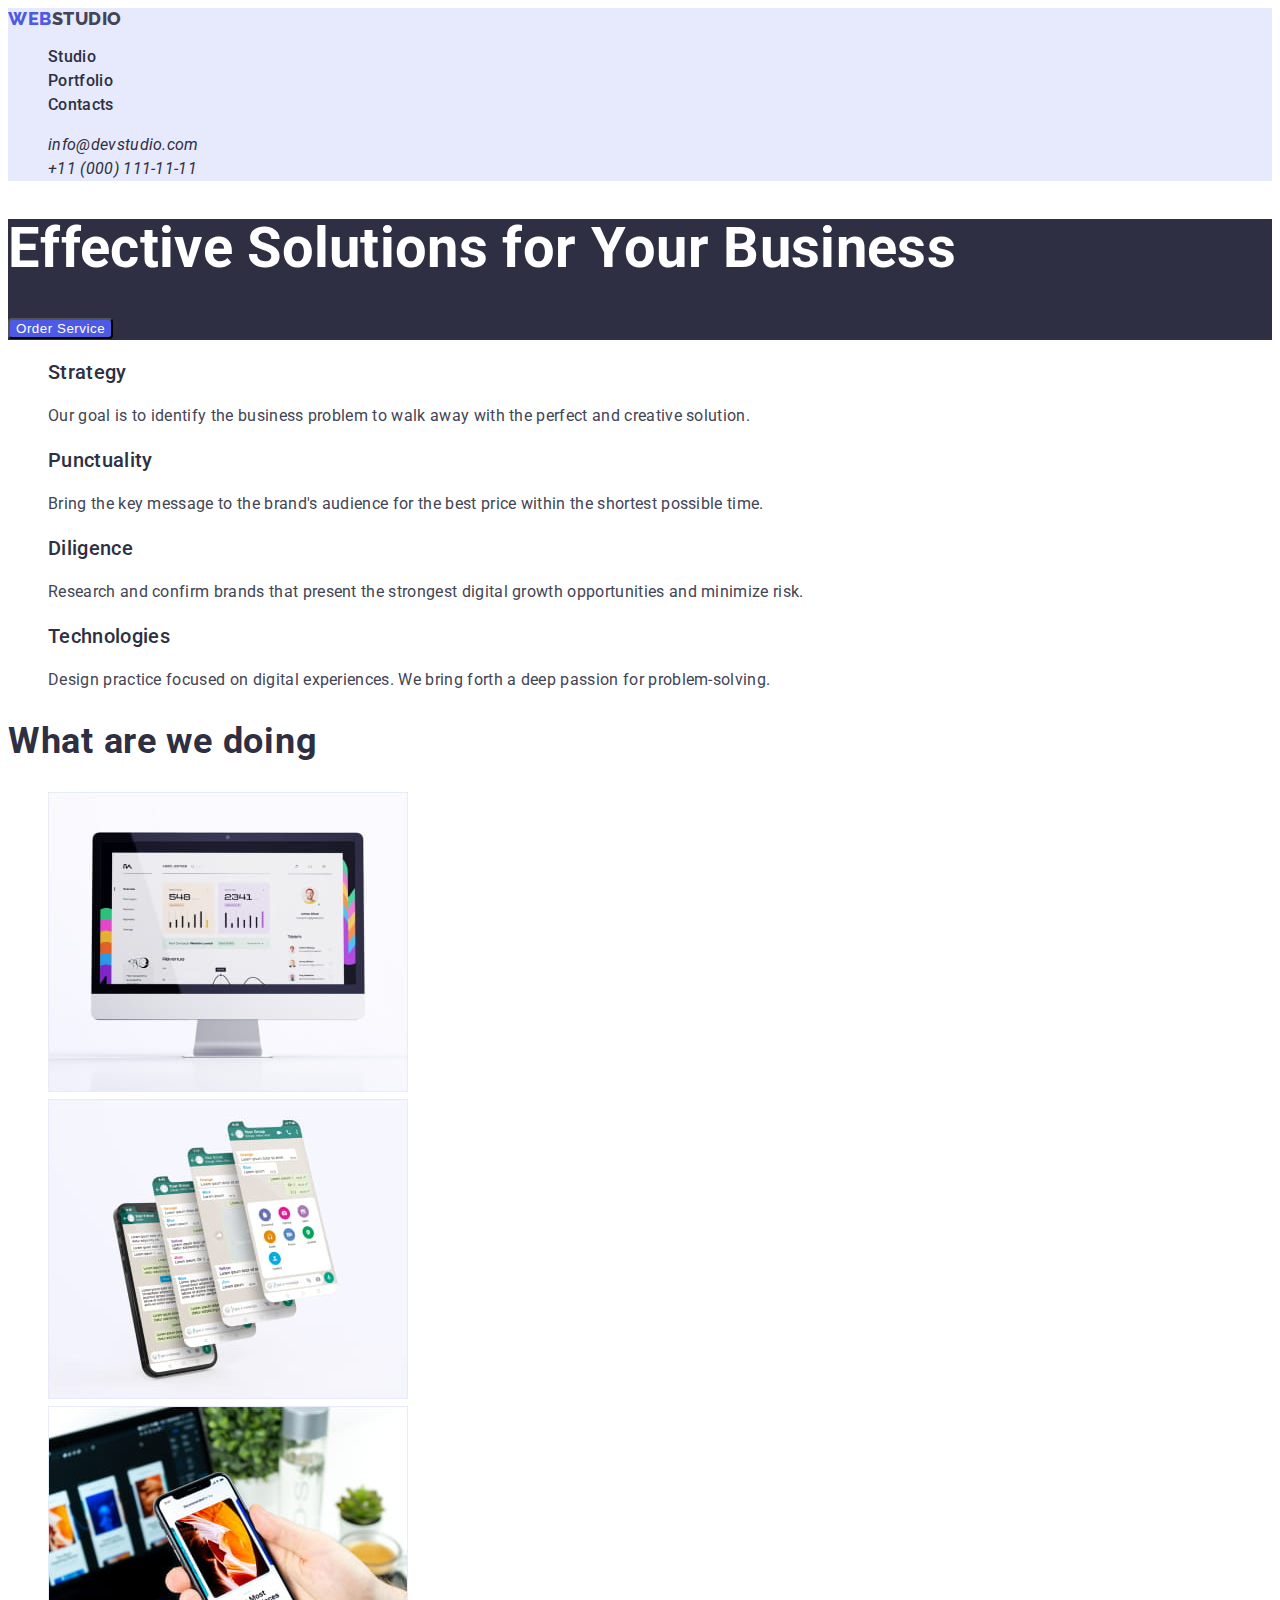
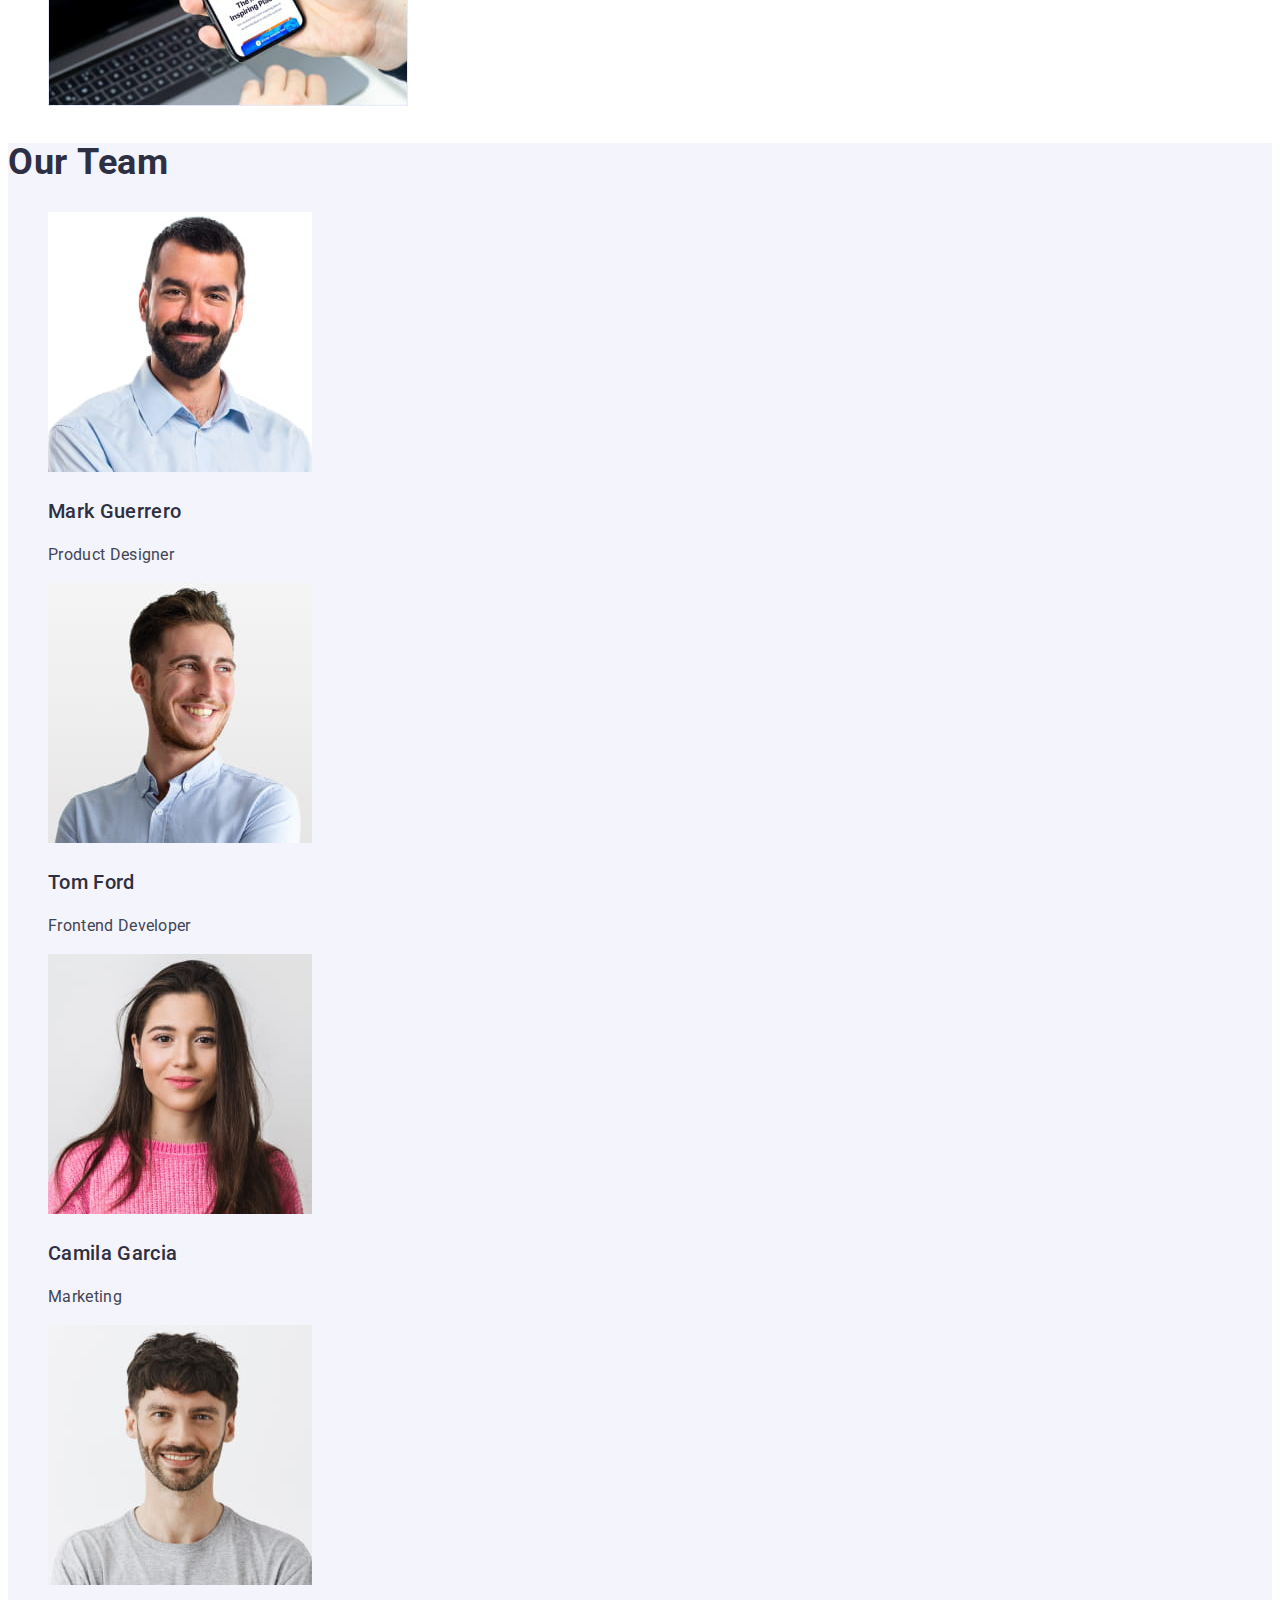
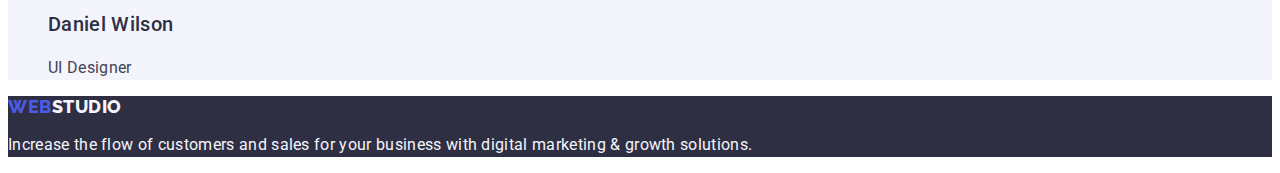
==== index.html @ 16dfbe13 "HT2 ver1" ====
<!DOCTYPE html>
<html lang="en">
  <head>
    <meta charset="UTF-8" />
    <meta http-equiv="X-UA-Compatible" content="IE=edge" />
    <meta name="viewport" content="width=device-width, initial-scale=1.0" />
    <link href="./css/styles.css" rel="stylesheet" />
    <!--fonts-->
    <link rel="preconnect" href="https://fonts.googleapis.com">
    <link rel="preconnect" href="https://fonts.gstatic.com" crossorigin>
    <link href="https://fonts.googleapis.com/css2?family=Raleway:wght@800&family=Roboto:wght@400;500;700;900&display=swap" rel="stylesheet">
    <title>webstudio</title>
  </head>

  <body>
    <header class="top-section">
      <nav>
        <a class="logo link" href="./index.html"><span class="web-cl">Web</span>Studio</a>
        <ul class="list">
          <li><a class="menu link" href="#studio">Studio</a></li>
          <li><a class="menu link" href="./portfolio.html/#portfolio">Portfolio</a></li>
          <li><a class="menu link" href="#contacts">Contacts</a></li>
        </ul>
      </nav>
      
      <address id="contacts">
        <ul class="list">
          <li>
            <a class="company-mail link" href="mailto:info@devstudio.com">info@devstudio.com</a>
          </li>
          <li>
            <a class="company-tel link" href="tel:+110001111111">+11 (000) 111-11-11</a>
          </li>
        </ul>
      </address>
    </header>

    <main>
      <!--головна секція -->
      <section class="main-page">
        <h1 class="main-page-title">Effective Solutions for Your Business</h1>
        <button class="mp-btn-order" type="button">Order Service</button>
      </section>

      <!--Секція Що ми робимо-->
      <section class="advant-section">
        <h2 class="sbt2" hidden>advantages</h2>  
        <ul class="advant-list list">
          <li class="advant-unit">
            <h3 class="sbt3 advant-unit-title">Strategy</h3>
            <p class="advant-unit-descr">
            Our goal is to identify the business problem to walk away with the
            perfect and creative solution.
            </p>
          </li>
          <li>
            <h3 class="sbt3 advant-unit-title">Punctuality</h3>
            <p class="advant-unit-descr">
            Bring the key message to the brand's audience for the best price
            within the shortest possible time.
            </p>
          </li>
          <li>
            <h3 class="sbt3 advant-unit-title">Diligence</h3>
            <p class="advant-unit-descr">
            Research and confirm brands that present the strongest digital growth
            opportunities and minimize risk.
            </p>
          </li>
          <li>
            <h3 class="sbt3 advant-unit-title">Technologies</h3>
            <p class="advant-unit-descr">
            Design practice focused on digital experiences. We bring forth a deep
            passion for problem-solving.
            </p>
          </li>
        </ul>
      </section>

      <!--Секція студія-->
      <section>
        <h2 class="sbt2" id="studio">What are we doing</h2>
        <ul class="list">
          <li>
            <img
            src="./images/pcmonitor.jpg"
            width="360"
            height="300"
            alt="pc monitor with graphs"
            />
          </li>
          <li>
            <img
            src="./images/phonemultiscreen.jpg"
            width="360"
            height="300"
            alt="phone with multi screen shots"
            />
          </li>
          <li>
            <img
            src="./images/devicessinc.jpg"
            width="360"
            height="300"
            alt="a phone with notebook"
            />
          </li>
        </ul>
      </section>

      <!--секція Наша команда-->
      <section class="team-section">
        <h2 class="sbt2">Our Team</h2>
        <ul class="list">
          <li>
            <img src="./images/mark.jpg" width="264" height="260" alt="smiling men Mark Guerrero"/>
            <h3 class="sbt3">Mark Guerrero</h3>
            <p>Product Designer</p>
          </li>
          <li>
            <img src="./images/tom.jpg" width="264" height="260" alt="smiling men Tom Ford"/>
            <h3 class="sbt3">Tom Ford</h3>
            <p>Frontend Developer</p>
          </li>
          <li>
            <img src="./images/camila.jpg" width="264" height="260" alt="smiling women Camila Garcia"/>
            <h3 class="sbt3">Camila Garcia</h3>
            <p>Marketing</p>
          </li>
          <li>
            <img src="./images/daniel.jpg" width="264" height="260" alt="smiling men Daniel Wilson"/>
            <h3 class="sbt3">Daniel Wilson</h3>
            <p>UI Designer</p>
          </li>
        </ul>
      </section>
    </main>

    <footer class="bottom-section">
      <a class="logo link" href="./index.html"><span class="web-cl">Web</span><span class="studio-cl">Studio</span></a>
      <p class="bottom-text">
        Increase the flow of customers and sales for your business with digital
        marketing & growth solutions.
      </p>
    </footer>
  </body>
</html>
---- css/styles.css ----
:root {--bg-dark: #2E2F42;}
:root {--top-sect-bg: #E7E9FC;}
:root {--btn-bg-focus-cl: #404BBF;}
:root {--link-focus-cl: #404BBF;}
:root {--sbt-text-cl: #2E2F42;}

/*common styles*/

body {
font-family: 'Roboto', sans-serif;
letter-spacing: 0.02em;
color: #434455;
font-size: 16px;
line-height: 1.5;}

/*reset*/

.list {list-style: none;}
.link {text-decoration: none; color: currentColor;}

/*logo styles*/

.logo {font-family: 'Raleway';
font-weight: 800;
font-size: 18px;
line-height: 1.17;
display: flex;
align-items: center;
letter-spacing: 0.03em;
text-transform: uppercase;}
.web-cl {color: #4D5AE5;}
.studio-cl {color: #F4F4FD;}

/*btn & link styles*/
.mp-btn-order {
background: #4D5AE5;
border-radius: 4px;
font-weight: 500;
text-align: center;
letter-spacing: 0.04em;
color: #FFFFFF;
cursor: pointer;}
.mp-btn-order:hover,
.mp-btn-order:focus {
background: var(--btn-bg-focus-cl);
border-radius: 4px;
font-weight: 500;
text-align: center;
letter-spacing: 0.04em;
color: #FFFFFF;}

.btn .portfolio-filter {
background: #F4F4FD;
border: 1px solid #E7E9FC;
border-radius: 4px;
font-weight: 500;
text-align: center;
letter-spacing: 0.04em;
color: #4D5AE5;
cursor: pointer;}
.btn .portfolio-filter:hover,
.btn .portfolio-filter:focus {
background:var(--btn-bg-focus-cl);
border: 1px solid #E7E9FC;
border-radius: 4px;
font-weight: 500;
text-align: center;
letter-spacing: 0.04em;
color: #FFFFFF;}

.list .link { 
color: #2E2F42;}
.list .link:hover,
.list .link:focus {
color: var(--link-focus-cl);
}

.menu {font-weight: 500;}
.company-mail {color: #434455;}
.company-tel {color: #434455;}

/*Page Text*/

.main-page-title {
color: #FFFFFF; 
font-Weight: Bold;
font-Size: 56px;
letter-spacing: 0,02em;
line-height: 1.07;}

.sbt2 {
font-weight: 700;
font-size: 36px;
line-height: 1.11;
letter-spacing: 0.02em;
color: var(--sbt-text-cl);}

.sbt3 {
font-weight: 500;
font-size: 20px;
line-height: 24px; 
color: var(--sbt-text-cl);}    

.bottom-text {color: #F4F4FD;}

/*Page backgrounds*/

.top-section {background: var(--top-sect-bg)}    
.main-page {background: var(--bg-dark);}

.team-section {background: #F4F4FD;}    

.bottom-section {background: var(--bg-dark);}
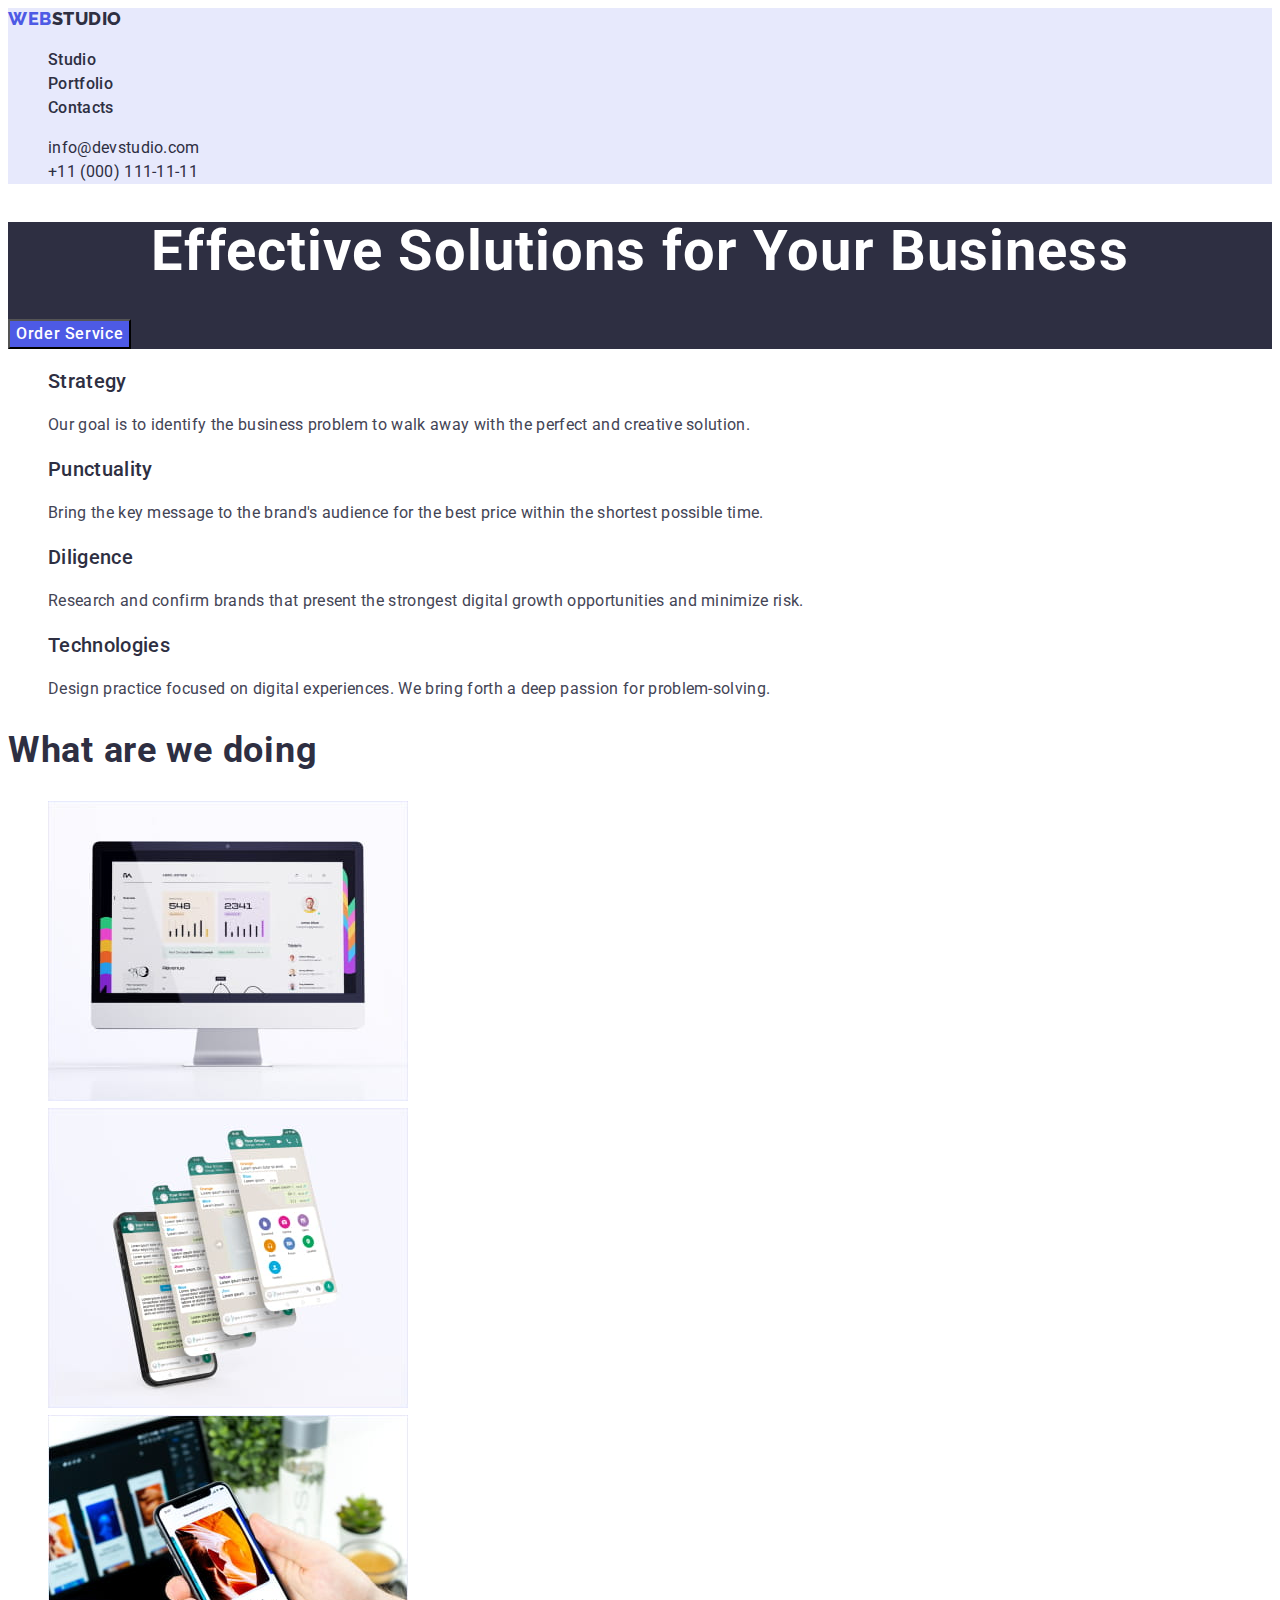
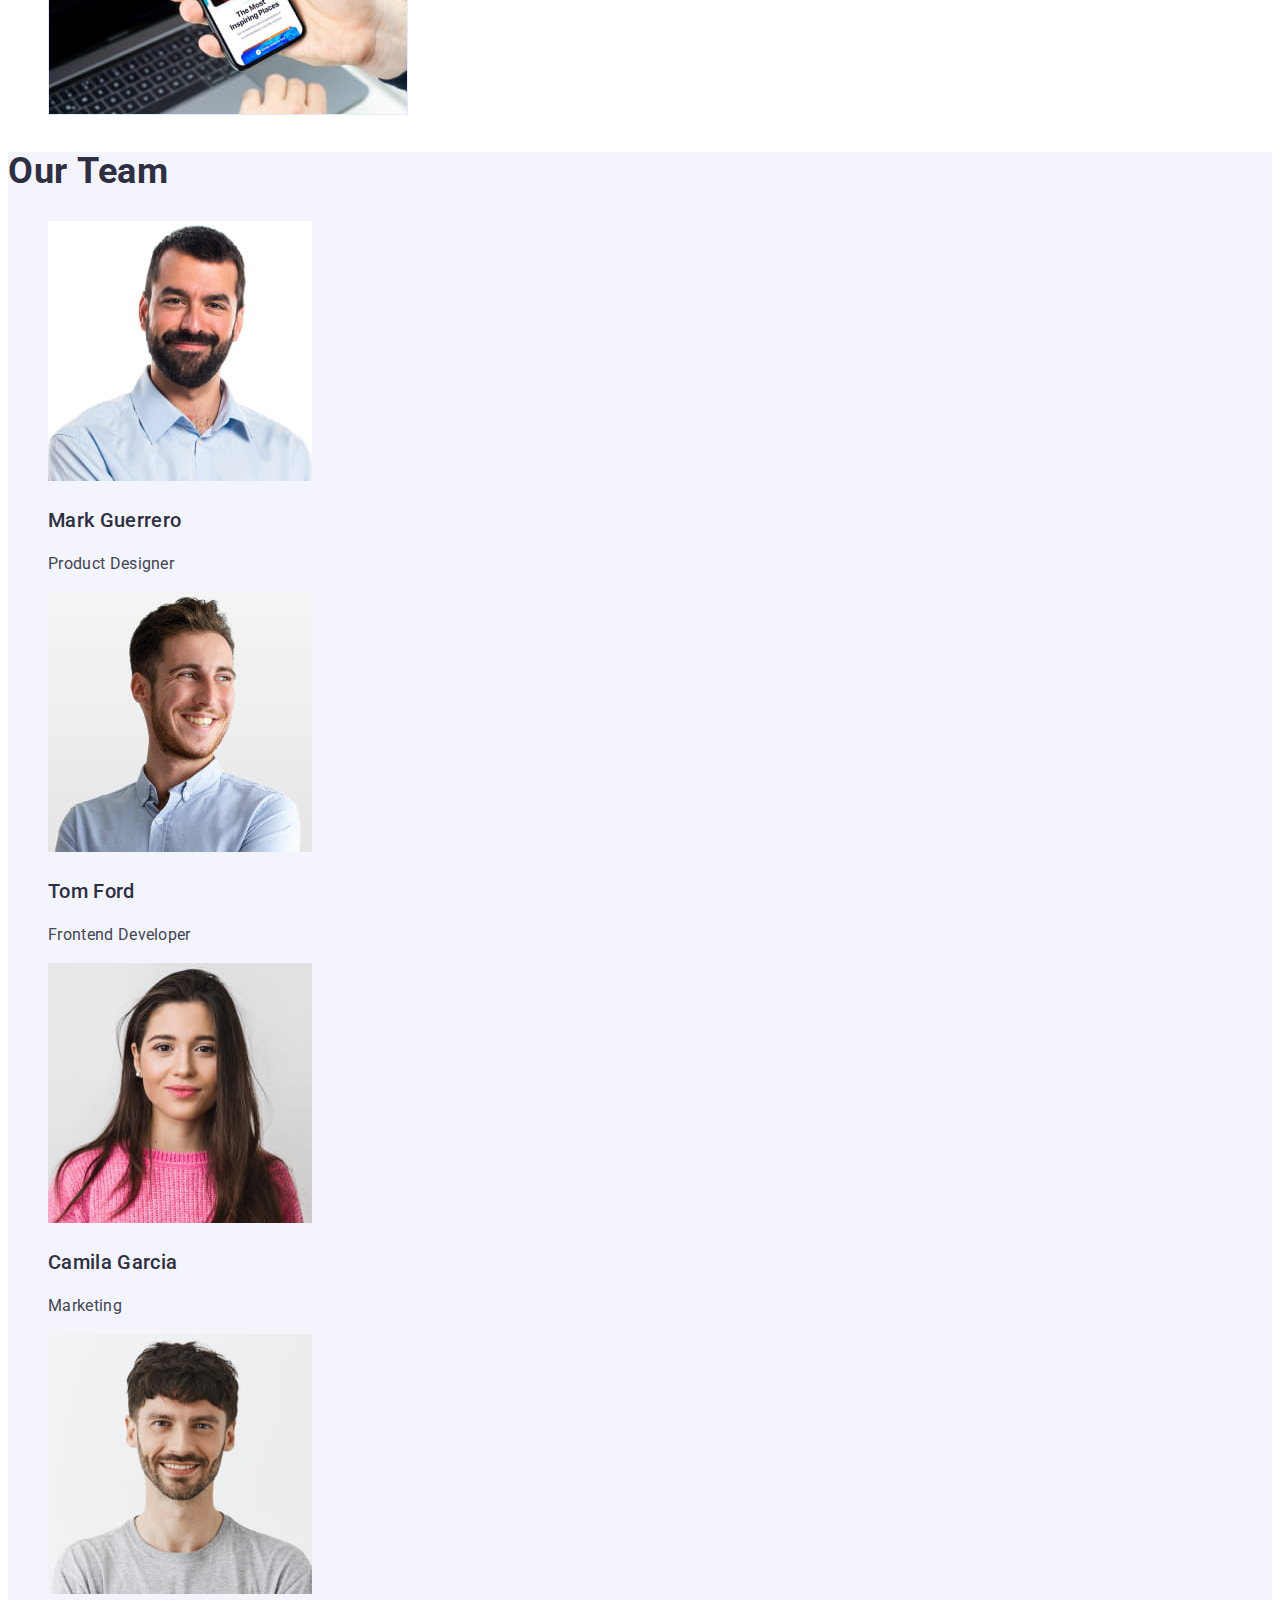
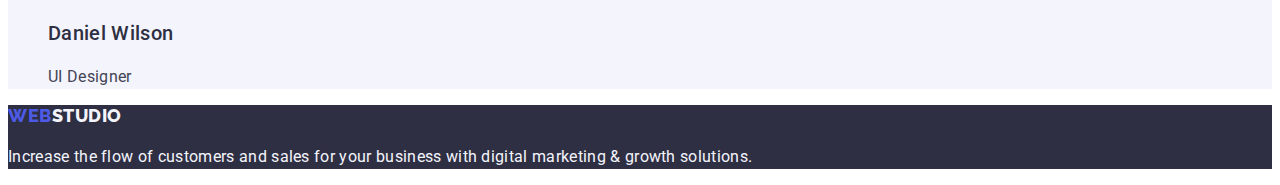
==== commit 7c2a5cea: "HT2 ver2" ====
--- a/index.html
+++ b/index.html
@@ -15,21 +15,21 @@
   <body>
     <header class="top-section">
       <nav>
-        <a class="logo link" href="./index.html"><span class="web-cl">Web</span>Studio</a>
+        <a class="logo link" href="./index.html">Web<span class="top-sec-studio-cl">Studio</span></a>
         <ul class="list">
-          <li><a class="menu link" href="#studio">Studio</a></li>
-          <li><a class="menu link" href="./portfolio.html/#portfolio">Portfolio</a></li>
-          <li><a class="menu link" href="#contacts">Contacts</a></li>
+          <li><a class="menu link" href="./index.html">Studio</a></li>
+          <li><a class="menu link" href="./portfolio.html">Portfolio</a></li>
+          <li><a class="menu link" href="./index.html">Contacts</a></li>
         </ul>
       </nav>
       
-      <address id="contacts">
+      <address class="conts" id="contacts">
         <ul class="list">
           <li>
-            <a class="company-mail link" href="mailto:info@devstudio.com">info@devstudio.com</a>
+            <a class="company-conts link" href="mailto:info@devstudio.com">info@devstudio.com</a>
           </li>
           <li>
-            <a class="company-tel link" href="tel:+110001111111">+11 (000) 111-11-11</a>
+            <a class="company-conts link" href="tel:+110001111111">+11 (000) 111-11-11</a>
           </li>
         </ul>
       </address>
@@ -137,7 +137,7 @@
     </main>
 
     <footer class="bottom-section">
-      <a class="logo link" href="./index.html"><span class="web-cl">Web</span><span class="studio-cl">Studio</span></a>
+      <a class="logo link" href="./index.html">Web<span class="studio-cl">Studio</span></a>
       <p class="bottom-text">
         Increase the flow of customers and sales for your business with digital
         marketing & growth solutions.
--- a/css/styles.css
+++ b/css/styles.css
@@ -3,6 +3,7 @@
 :root {--btn-bg-focus-cl: #404BBF;}
 :root {--link-focus-cl: #404BBF;}
 :root {--sbt-text-cl: #2E2F42;}
+:root {--conts-text-cl: #434455;}
 
 /*common styles*/
 
@@ -11,7 +12,8 @@
 letter-spacing: 0.02em;
 color: #434455;
 font-size: 16px;
-line-height: 1.5;}
+line-height: 1.5;
+background-color: #FFFFFF;}
 
 /*reset*/
 
@@ -20,21 +22,23 @@
 
 /*logo styles*/
 
-.logo {font-family: 'Raleway';
+.logo {font-family: 'Raleway', sans-serif;
 font-weight: 800;
 font-size: 18px;
 line-height: 1.17;
-display: flex;
-align-items: center;
 letter-spacing: 0.03em;
-text-transform: uppercase;}
-.web-cl {color: #4D5AE5;}
+text-transform: uppercase;
+color: #4D5AE5;}
+.top-sec-studio-cl {color: #2E2F42;}
 .studio-cl {color: #F4F4FD;}
 
 /*btn & link styles*/
+
 .mp-btn-order {
 background: #4D5AE5;
-border-radius: 4px;
+font-family: inherit;
+font-size: 16px;
+line-height: 1.5;
 font-weight: 500;
 text-align: center;
 letter-spacing: 0.04em;
@@ -43,16 +47,14 @@
 .mp-btn-order:hover,
 .mp-btn-order:focus {
 background: var(--btn-bg-focus-cl);
-border-radius: 4px;
-font-weight: 500;
-text-align: center;
-letter-spacing: 0.04em;
 color: #FFFFFF;}
 
 .btn .portfolio-filter {
 background: #F4F4FD;
 border: 1px solid #E7E9FC;
-border-radius: 4px;
+font-family: inherit;
+font-size: 16px;
+line-height: 1.5;
 font-weight: 500;
 text-align: center;
 letter-spacing: 0.04em;
@@ -62,12 +64,10 @@
 .btn .portfolio-filter:focus {
 background:var(--btn-bg-focus-cl);
 border: 1px solid #E7E9FC;
-border-radius: 4px;
-font-weight: 500;
-text-align: center;
-letter-spacing: 0.04em;
 color: #FFFFFF;}
 
+.conts {font-style: normal;
+color: var(--conts-text-cl);}
 .list .link { 
 color: #2E2F42;}
 .list .link:hover,
@@ -76,8 +76,7 @@
 }
 
 .menu {font-weight: 500;}
-.company-mail {color: #434455;}
-.company-tel {color: #434455;}
+.company-conts {color: var(--conts-text-cl);}
 
 /*Page Text*/
 
@@ -85,8 +84,9 @@
 color: #FFFFFF; 
 font-Weight: Bold;
 font-Size: 56px;
-letter-spacing: 0,02em;
-line-height: 1.07;}
+letter-spacing: 0.02em;
+line-height: 1.07;
+text-align: center;}
 
 .sbt2 {
 font-weight: 700;
@@ -105,7 +105,8 @@
 
 /*Page backgrounds*/
 
-.top-section {background: var(--top-sect-bg)}    
+.top-section {background: var(--top-sect-bg);}  
+
 .main-page {background: var(--bg-dark);}
 
 .team-section {background: #F4F4FD;}    
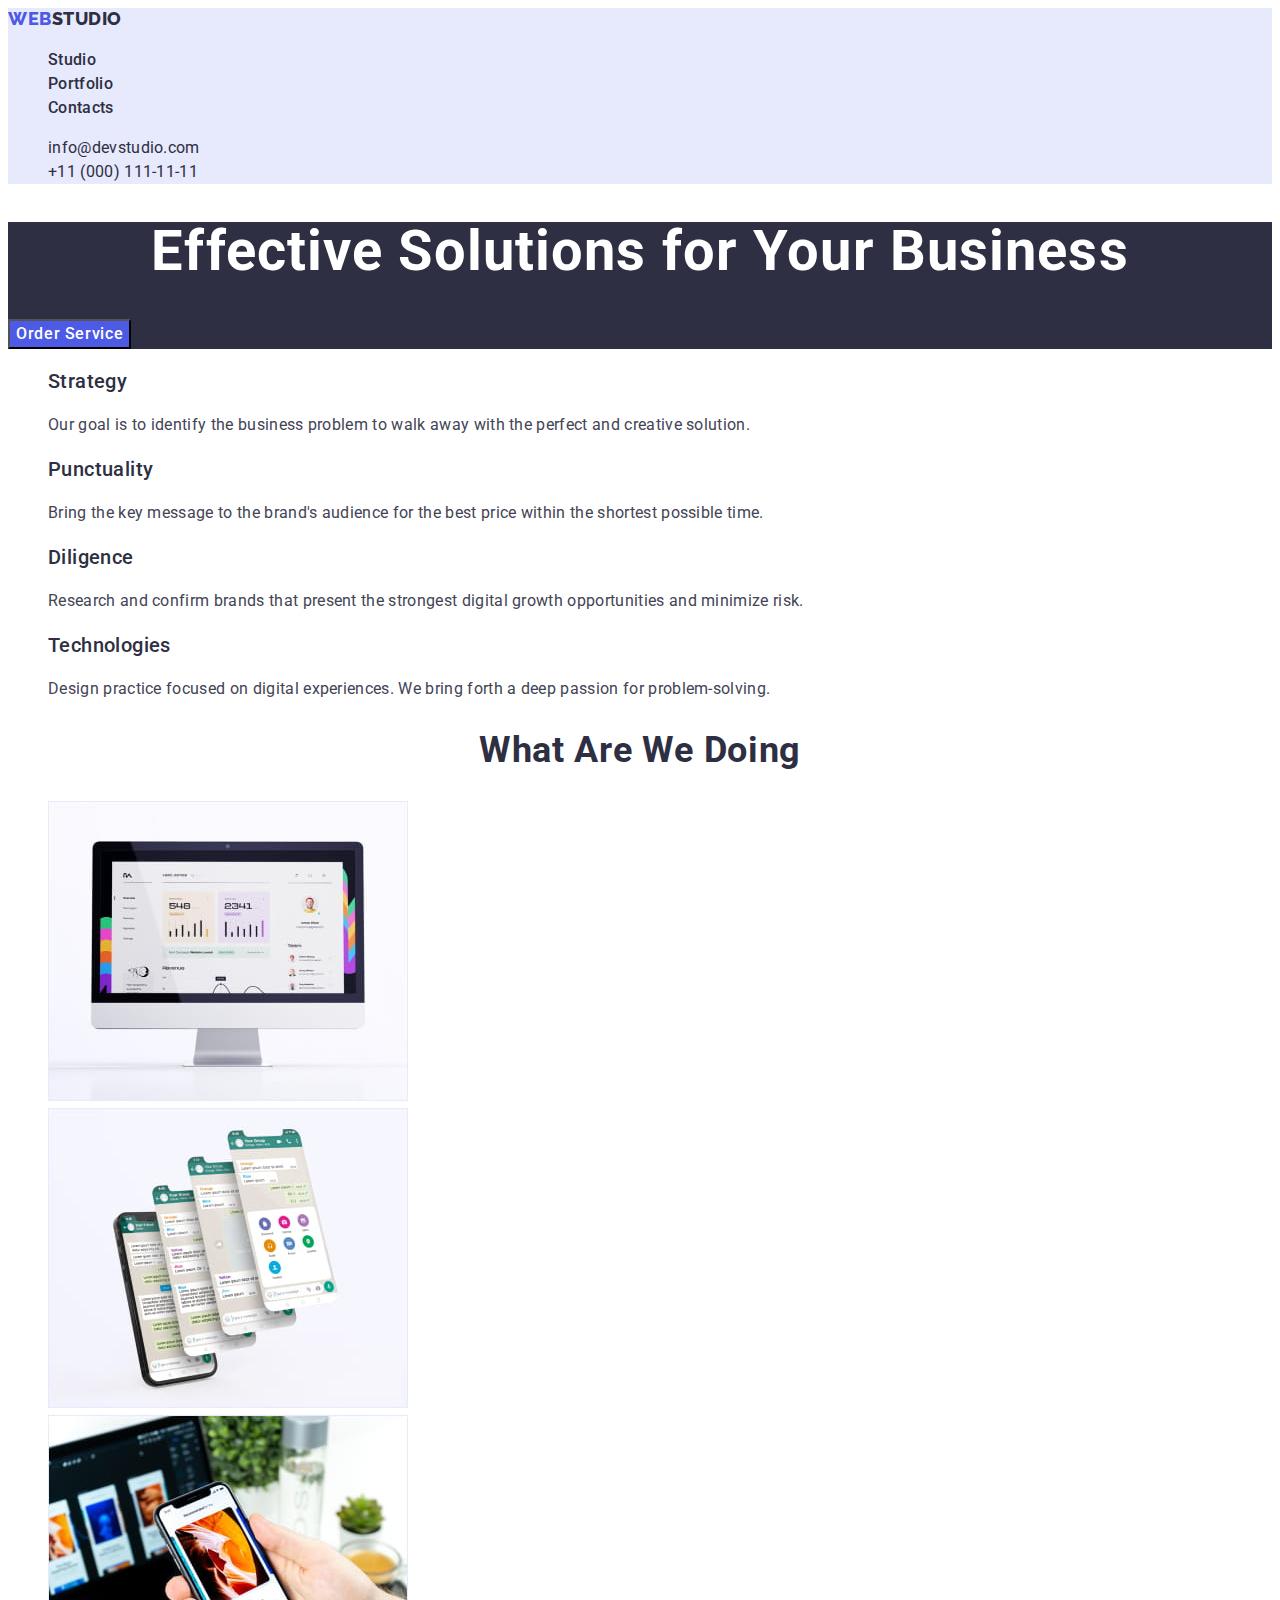
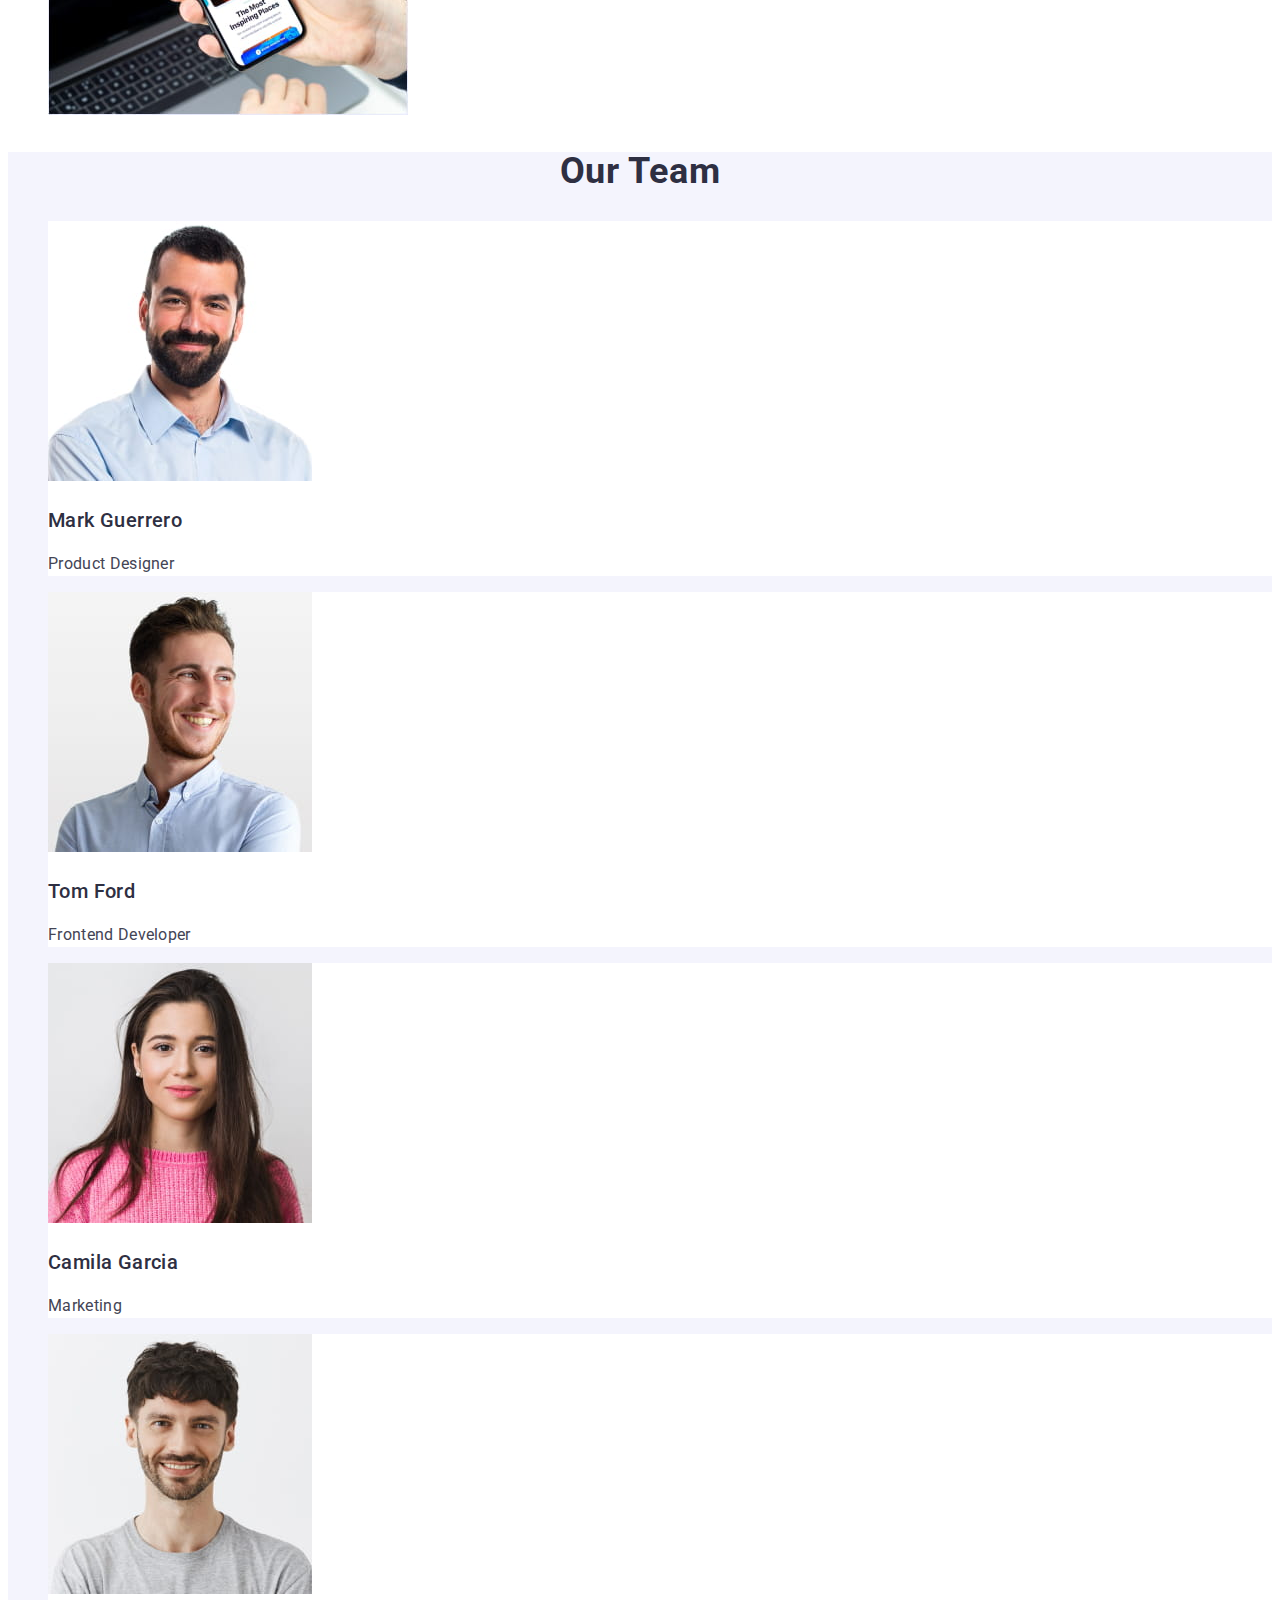
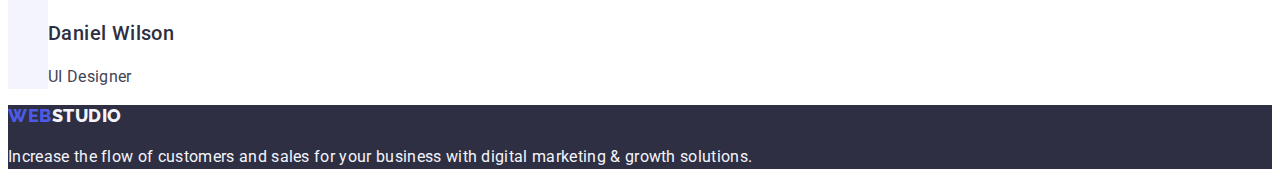
==== commit c81d5256: "HT2 ver3" ====
--- a/index.html
+++ b/index.html
@@ -112,25 +112,25 @@
       <section class="team-section">
         <h2 class="sbt2">Our Team</h2>
         <ul class="list">
-          <li>
+          <li class="list-item">
             <img src="./images/mark.jpg" width="264" height="260" alt="smiling men Mark Guerrero"/>
             <h3 class="sbt3">Mark Guerrero</h3>
-            <p>Product Designer</p>
+            <p class="parag">Product Designer</p>
           </li>
-          <li>
+          <li class="list-item">
             <img src="./images/tom.jpg" width="264" height="260" alt="smiling men Tom Ford"/>
             <h3 class="sbt3">Tom Ford</h3>
-            <p>Frontend Developer</p>
+            <p class="parag">Frontend Developer</p>
           </li>
-          <li>
+          <li class="list-item">
             <img src="./images/camila.jpg" width="264" height="260" alt="smiling women Camila Garcia"/>
             <h3 class="sbt3">Camila Garcia</h3>
-            <p>Marketing</p>
+            <p class="parag">Marketing</p>
           </li>
-          <li>
+          <li class="list-item">
             <img src="./images/daniel.jpg" width="264" height="260" alt="smiling men Daniel Wilson"/>
             <h3 class="sbt3">Daniel Wilson</h3>
-            <p>UI Designer</p>
+            <p class="parag">UI Designer</p>
           </li>
         </ul>
       </section>
--- a/css/styles.css
+++ b/css/styles.css
@@ -34,6 +34,14 @@
 
 /*btn & link styles*/
 
+.list .link {color: var(--sbt-text-cl);
+letter-spacing: 0.02em;
+text-decoration: none;}
+.conts {font-style: normal;
+color: var(--conts-text-cl);}
+.list .link:hover,
+.list .link:focus {color: var(--link-focus-cl);}
+
 .mp-btn-order {
 background: #4D5AE5;
 font-family: inherit;
@@ -66,15 +74,6 @@
 border: 1px solid #E7E9FC;
 color: #FFFFFF;}
 
-.conts {font-style: normal;
-color: var(--conts-text-cl);}
-.list .link { 
-color: #2E2F42;}
-.list .link:hover,
-.list .link:focus {
-color: var(--link-focus-cl);
-}
-
 .menu {font-weight: 500;}
 .company-conts {color: var(--conts-text-cl);}
 
@@ -93,13 +92,19 @@
 font-size: 36px;
 line-height: 1.11;
 letter-spacing: 0.02em;
-color: var(--sbt-text-cl);}
+color: var(--sbt-text-cl);
+text-align: center;
+text-transform: capitalize;}
 
 .sbt3 {
 font-weight: 500;
 font-size: 20px;
-line-height: 24px; 
-color: var(--sbt-text-cl);}    
+line-height: 24px;
+letter-spacing: 0.02em; 
+color: var(--sbt-text-cl);}
+
+.parag {font-size: 16px;}
+.pf-parag {}
 
 .bottom-text {color: #F4F4FD;}
 
@@ -109,7 +114,9 @@
 
 .main-page {background: var(--bg-dark);}
 
-.team-section {background: #F4F4FD;}    
+.team-section {background: #F4F4FD;}
+
+.list-item {background-color: #FFFFFF;}
 
 .bottom-section {background: var(--bg-dark);}
 
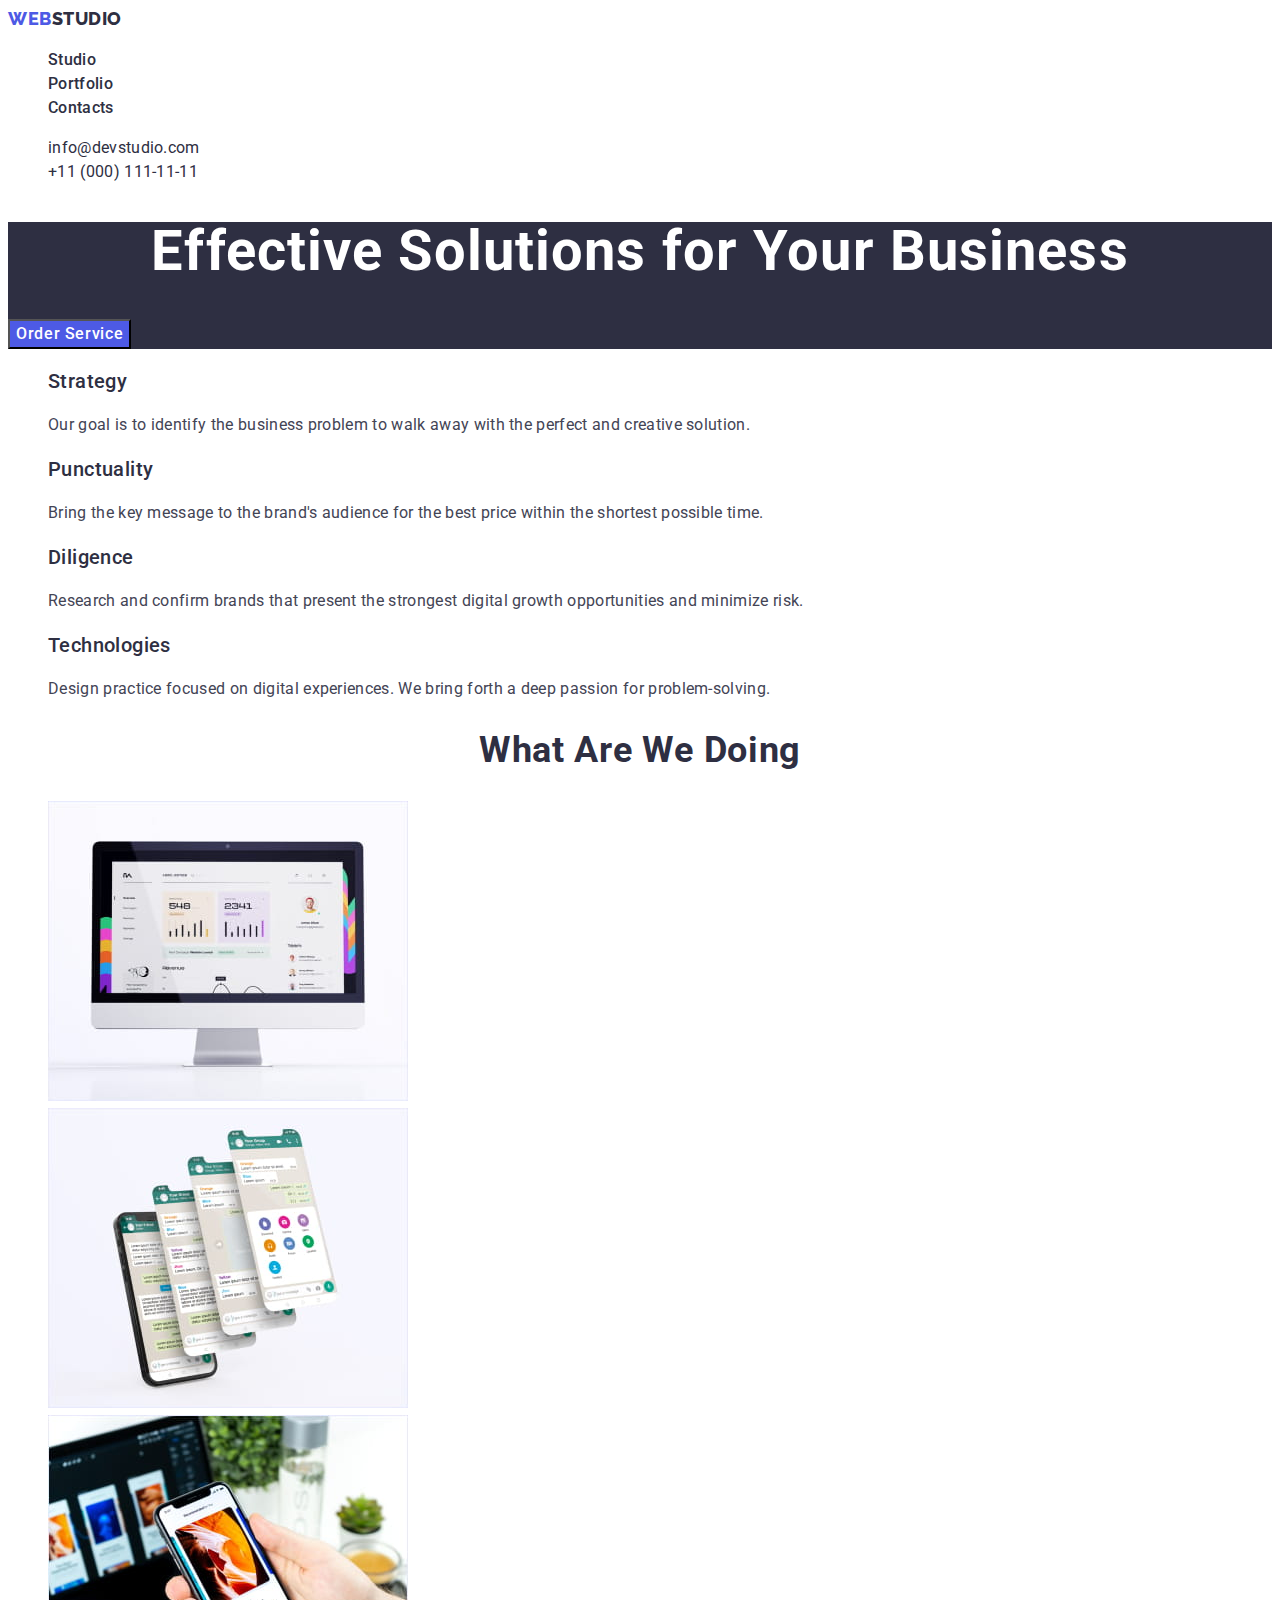
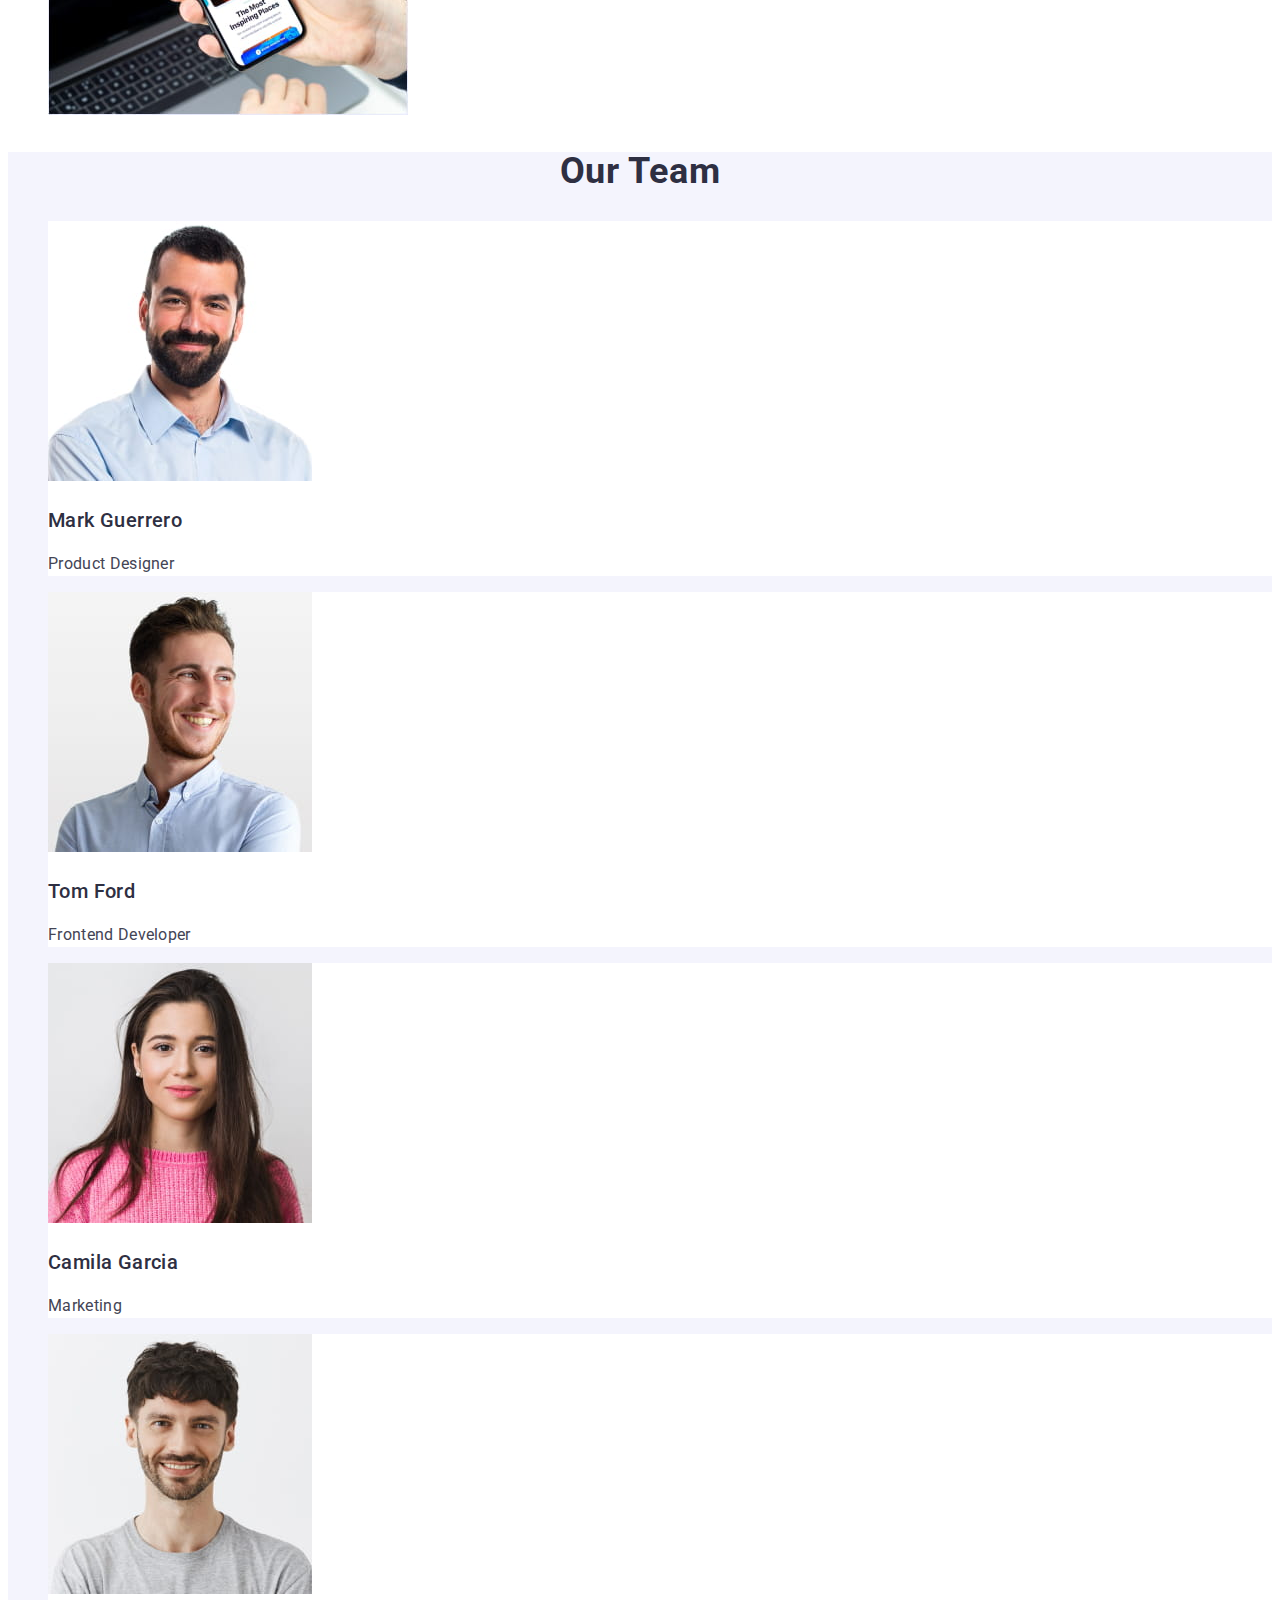
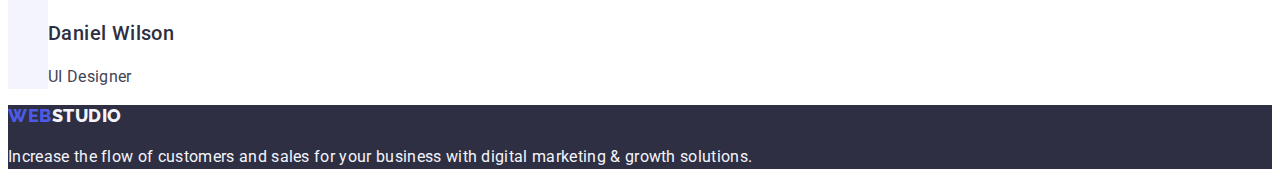
==== commit b1df7f64: "HT2 ver5" ====
--- a/index.html
+++ b/index.html
@@ -19,11 +19,11 @@
         <ul class="list">
           <li><a class="menu link" href="./index.html">Studio</a></li>
           <li><a class="menu link" href="./portfolio.html">Portfolio</a></li>
-          <li><a class="menu link" href="./index.html">Contacts</a></li>
+          <li><a class="menu link" href="">Contacts</a></li>
         </ul>
       </nav>
       
-      <address class="conts" id="contacts">
+      <address class="conts">
         <ul class="list">
           <li>
             <a class="company-conts link" href="mailto:info@devstudio.com">info@devstudio.com</a>
@@ -44,31 +44,31 @@
 
       <!--Секція Що ми робимо-->
       <section class="advant-section">
-        <h2 class="sbt2" hidden>advantages</h2>  
+        <h2 class="second-lev-titel" hidden>advantages</h2>  
         <ul class="advant-list list">
           <li class="advant-unit">
-            <h3 class="sbt3 advant-unit-title">Strategy</h3>
+            <h3 class="third-lev-title advant-unit-title">Strategy</h3>
             <p class="advant-unit-descr">
             Our goal is to identify the business problem to walk away with the
             perfect and creative solution.
             </p>
           </li>
           <li>
-            <h3 class="sbt3 advant-unit-title">Punctuality</h3>
+            <h3 class="third-lev-title advant-unit-title">Punctuality</h3>
             <p class="advant-unit-descr">
             Bring the key message to the brand's audience for the best price
             within the shortest possible time.
             </p>
           </li>
           <li>
-            <h3 class="sbt3 advant-unit-title">Diligence</h3>
+            <h3 class="third-lev-title advant-unit-title">Diligence</h3>
             <p class="advant-unit-descr">
             Research and confirm brands that present the strongest digital growth
             opportunities and minimize risk.
             </p>
           </li>
           <li>
-            <h3 class="sbt3 advant-unit-title">Technologies</h3>
+            <h3 class="third-lev-title advant-unit-title">Technologies</h3>
             <p class="advant-unit-descr">
             Design practice focused on digital experiences. We bring forth a deep
             passion for problem-solving.
@@ -79,7 +79,7 @@
 
       <!--Секція студія-->
       <section>
-        <h2 class="sbt2" id="studio">What are we doing</h2>
+        <h2 class="second-lev-titel">What are we doing</h2>
         <ul class="list">
           <li>
             <img
@@ -110,26 +110,26 @@
 
       <!--секція Наша команда-->
       <section class="team-section">
-        <h2 class="sbt2">Our Team</h2>
+        <h2 class="second-lev-titel">Our Team</h2>
         <ul class="list">
           <li class="list-item">
             <img src="./images/mark.jpg" width="264" height="260" alt="smiling men Mark Guerrero"/>
-            <h3 class="sbt3">Mark Guerrero</h3>
+            <h3 class="third-lev-title">Mark Guerrero</h3>
             <p class="parag">Product Designer</p>
           </li>
           <li class="list-item">
             <img src="./images/tom.jpg" width="264" height="260" alt="smiling men Tom Ford"/>
-            <h3 class="sbt3">Tom Ford</h3>
+            <h3 class="third-lev-title">Tom Ford</h3>
             <p class="parag">Frontend Developer</p>
           </li>
           <li class="list-item">
             <img src="./images/camila.jpg" width="264" height="260" alt="smiling women Camila Garcia"/>
-            <h3 class="sbt3">Camila Garcia</h3>
+            <h3 class="third-lev-title">Camila Garcia</h3>
             <p class="parag">Marketing</p>
           </li>
           <li class="list-item">
             <img src="./images/daniel.jpg" width="264" height="260" alt="smiling men Daniel Wilson"/>
-            <h3 class="sbt3">Daniel Wilson</h3>
+            <h3 class="third-lev-title">Daniel Wilson</h3>
             <p class="parag">UI Designer</p>
           </li>
         </ul>
--- a/css/styles.css
+++ b/css/styles.css
@@ -1,9 +1,8 @@
 :root {--bg-dark: #2E2F42;}
-:root {--top-sect-bg: #E7E9FC;}
-:root {--btn-bg-focus-cl: #404BBF;}
-:root {--link-focus-cl: #404BBF;}
-:root {--sbt-text-cl: #2E2F42;}
-:root {--conts-text-cl: #434455;}
+:root {--btn-bg-focus-cl: #404BBF;
+ --link-focus-cl: #404BBF;
+ --sbt-text-cl: #2E2F42;
+ --conts-text-cl: #434455;}
 
 /*common styles*/
 
@@ -87,7 +86,7 @@
 line-height: 1.07;
 text-align: center;}
 
-.sbt2 {
+.second-lev-titel {
 font-weight: 700;
 font-size: 36px;
 line-height: 1.11;
@@ -96,7 +95,7 @@
 text-align: center;
 text-transform: capitalize;}
 
-.sbt3 {
+.third-lev-title {
 font-weight: 500;
 font-size: 20px;
 line-height: 24px;
@@ -104,7 +103,7 @@
 color: var(--sbt-text-cl);}
 
 .parag {font-size: 16px;}
-.pf-parag {}
+.pf-parag {color: var(--conts-text-cl);}
 
 .bottom-text {color: #F4F4FD;}
 
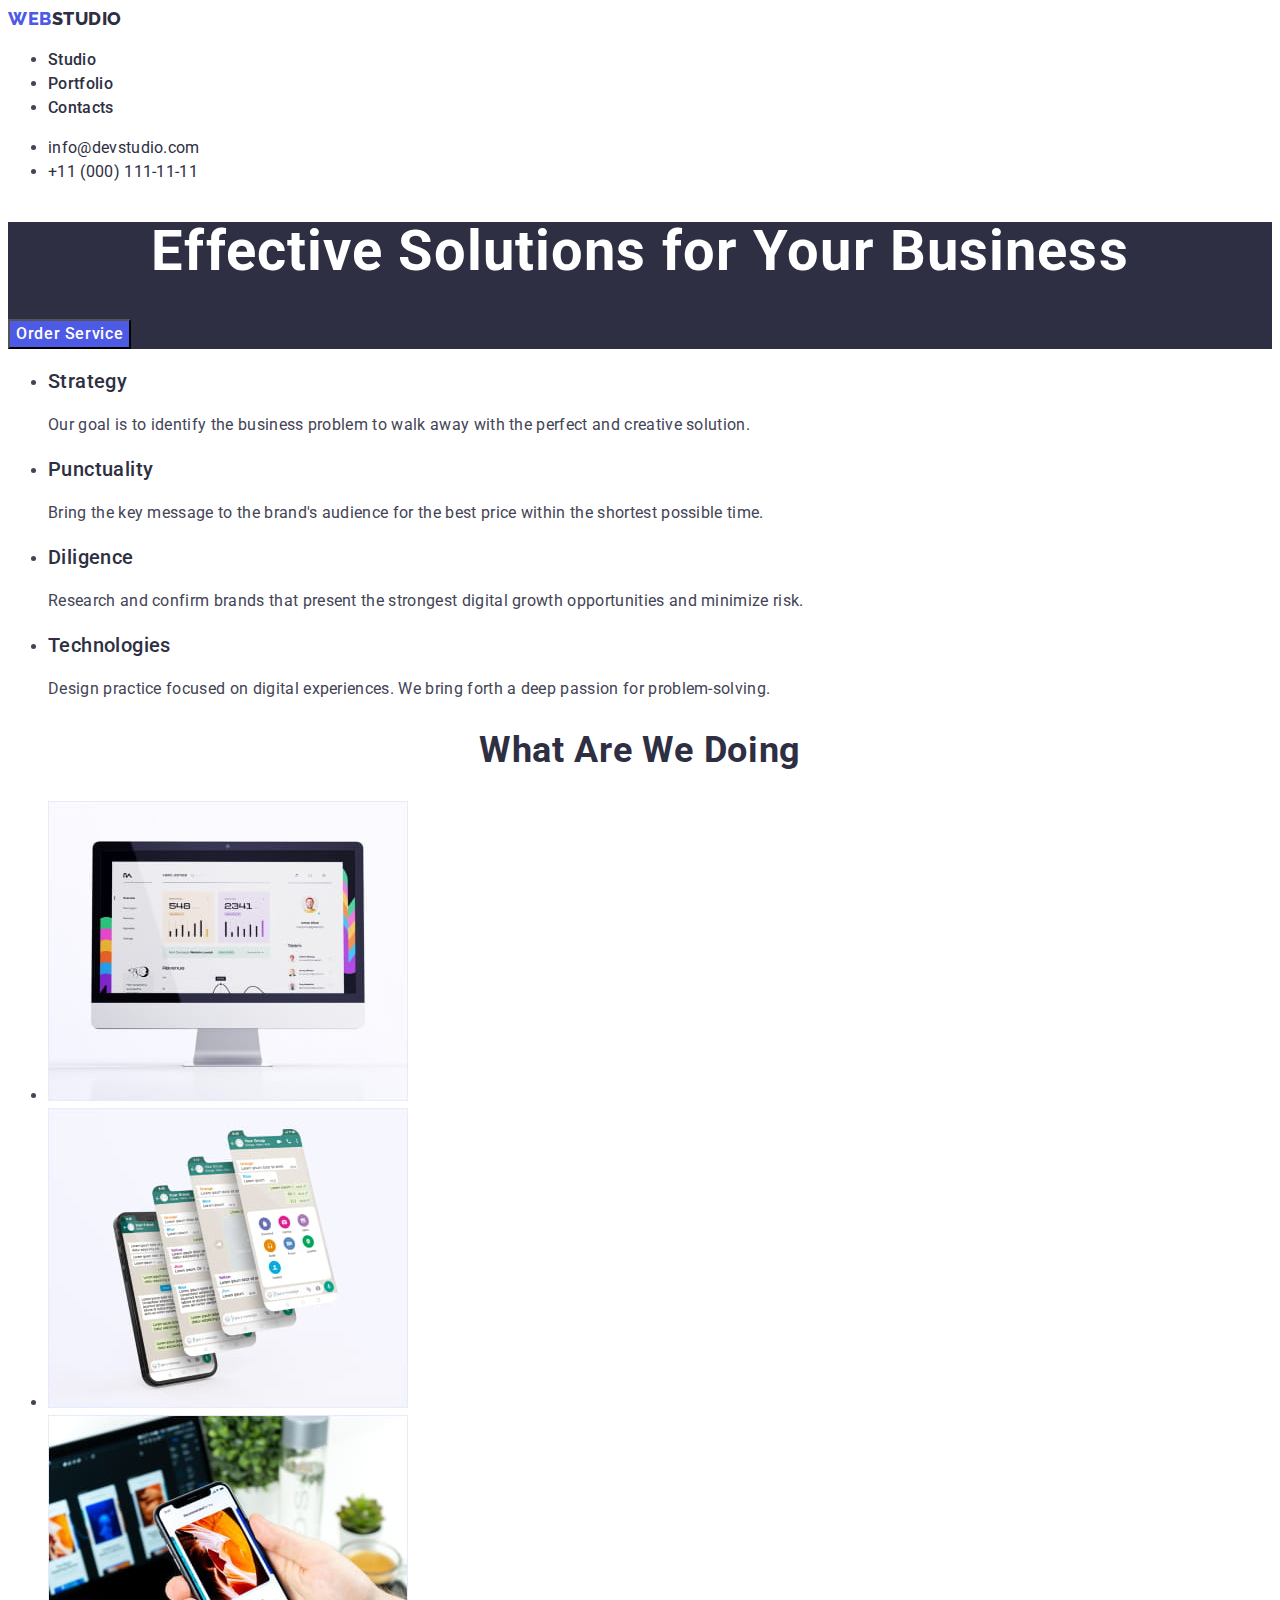
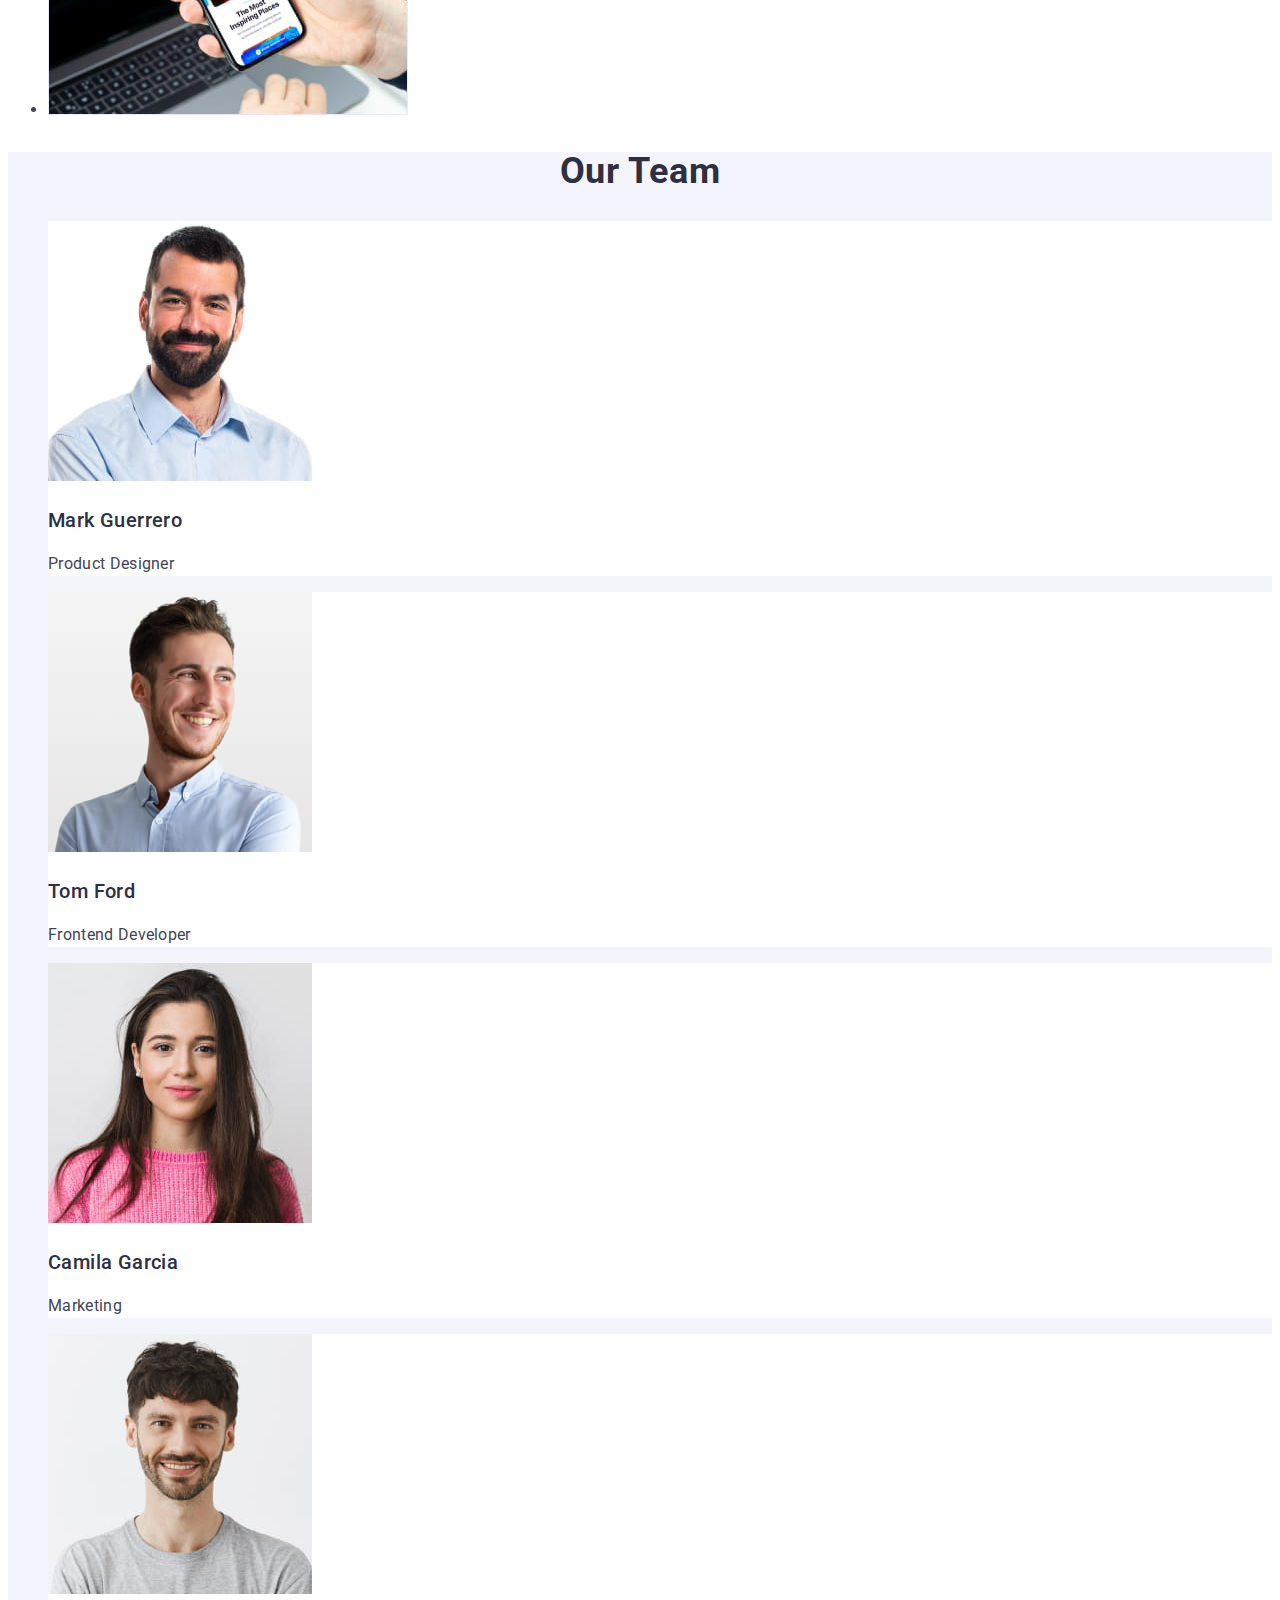
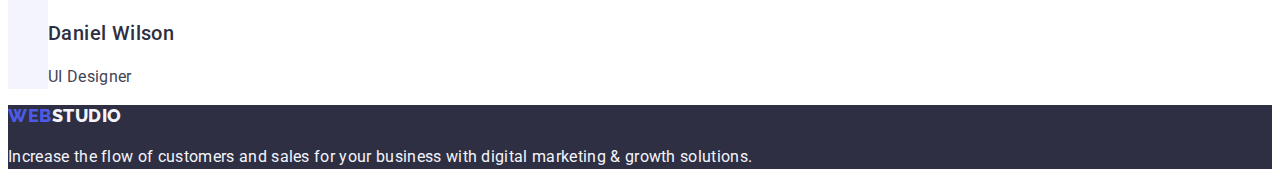
==== commit 8aa51b23: "HT2 ver8" ====
--- a/index.html
+++ b/index.html
@@ -44,7 +44,7 @@
 
       <!--Секція Що ми робимо-->
       <section class="advant-section">
-        <h2 class="second-lev-titel" hidden>advantages</h2>  
+        <h2 class="second-lev-title" hidden>advantages</h2>  
         <ul class="advant-list list">
           <li class="advant-unit">
             <h3 class="third-lev-title advant-unit-title">Strategy</h3>
@@ -79,7 +79,7 @@
 
       <!--Секція студія-->
       <section>
-        <h2 class="second-lev-titel">What are we doing</h2>
+        <h2 class="second-lev-title">What are we doing</h2>
         <ul class="list">
           <li>
             <img
@@ -110,7 +110,7 @@
 
       <!--секція Наша команда-->
       <section class="team-section">
-        <h2 class="second-lev-titel">Our Team</h2>
+        <h2 class="second-lev-title">Our Team</h2>
         <ul class="list">
           <li class="list-item">
             <img src="./images/mark.jpg" width="264" height="260" alt="smiling men Mark Guerrero"/>
--- a/css/styles.css
+++ b/css/styles.css
@@ -1,8 +1,7 @@
-:root {--bg-dark: #2E2F42;}
-:root {--btn-bg-focus-cl: #404BBF;
- --link-focus-cl: #404BBF;
+:root {--bg-dark: #2E2F42; --btn-bg-focus-cl: #404BBF;}
+:root {--link-focus-cl: #404BBF;
  --sbt-text-cl: #2E2F42;
- --conts-text-cl: #434455;}
+ --conts-text-cl: #434455; --pf-btn-text-cl: #4D5AE5;}
 
 /*common styles*/
 
@@ -16,7 +15,7 @@
 
 /*reset*/
 
-.list {list-style: none;}
+.list .list-item {list-style: none;}
 .link {text-decoration: none; color: currentColor;}
 
 /*logo styles*/
@@ -65,11 +64,11 @@
 font-weight: 500;
 text-align: center;
 letter-spacing: 0.04em;
-color: #4D5AE5;
+color: var(--pf-btn-text-cl);
 cursor: pointer;}
 .btn .portfolio-filter:hover,
 .btn .portfolio-filter:focus {
-background:var(--btn-bg-focus-cl);
+background: var(--btn-bg-focus-cl);
 border: 1px solid #E7E9FC;
 color: #FFFFFF;}
 
@@ -86,7 +85,7 @@
 line-height: 1.07;
 text-align: center;}
 
-.second-lev-titel {
+.second-lev-title {
 font-weight: 700;
 font-size: 36px;
 line-height: 1.11;
